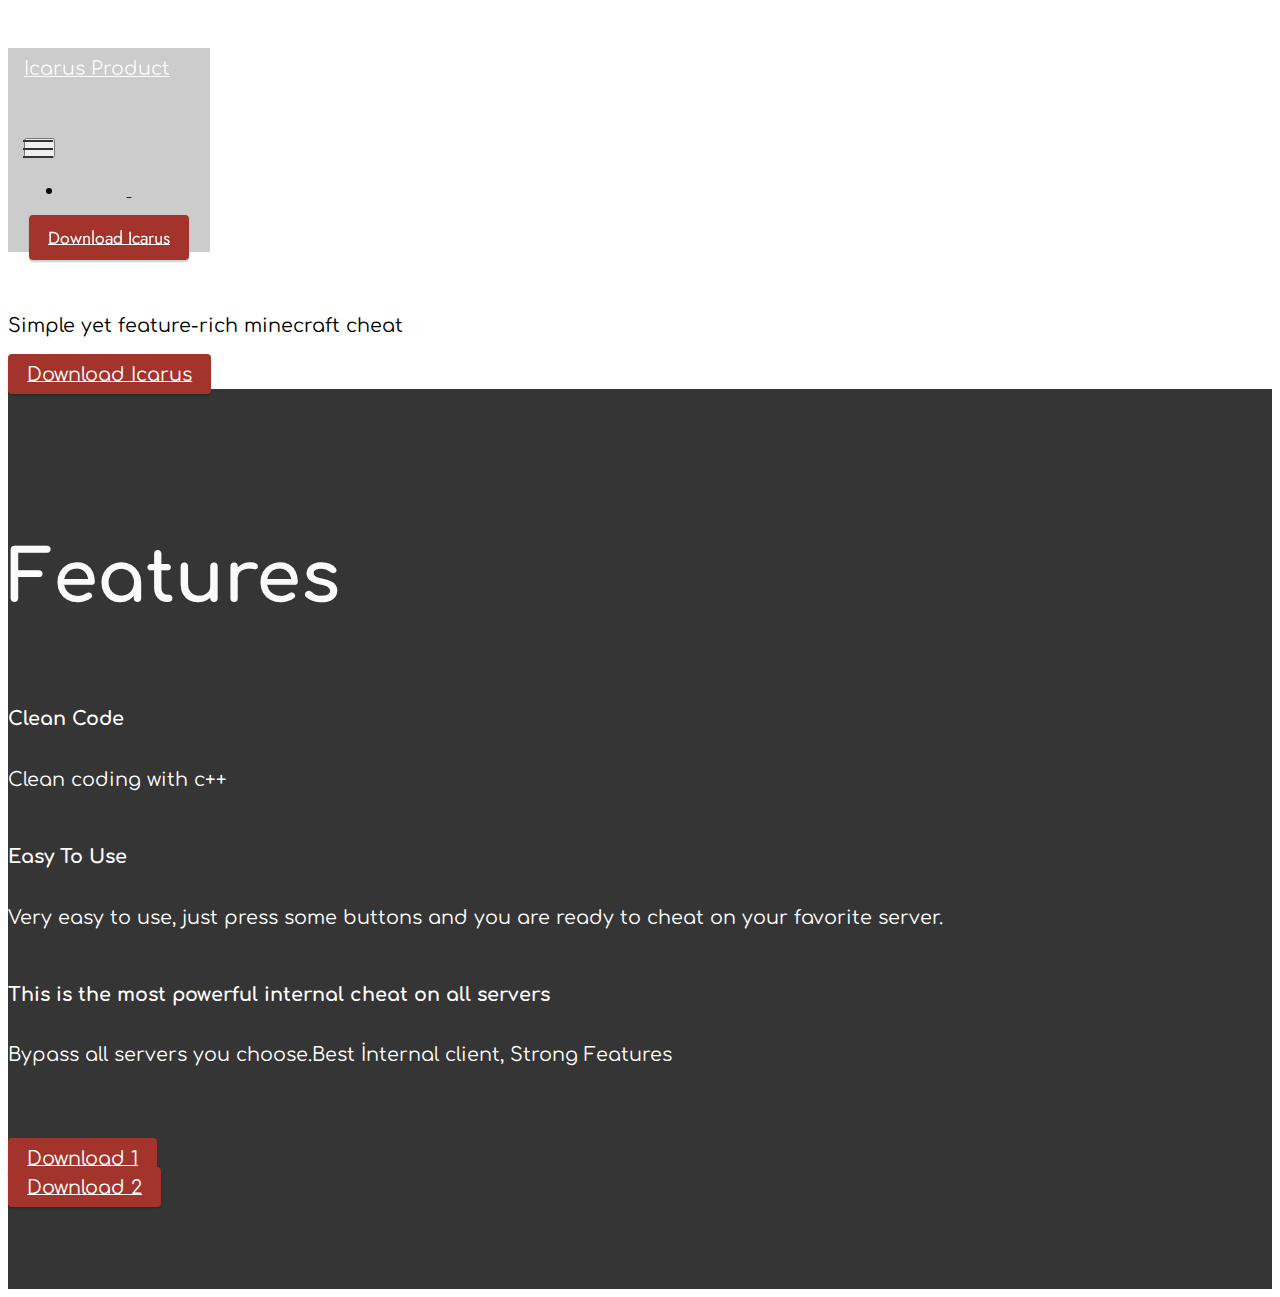
==== index.html @ 3e5e9dd2 "Update index.html" ====
<!DOCTYPE html>
<html> 
<head>
  <meta charset="UTF-8">
  <meta http-equiv="X-UA-Compatible" content="IE=edge">
  <meta name="generator" content="Icarus">
  <meta name="twitter:card" content="summary_large_image">
  <meta name="twitter:image:src" content="assets/images/favico.png">
  <meta property="og:image" content="assets/images/favico.png">
  <meta name="twitter:title" content="Icarus">
  <meta name="viewport" content="width=device-width, initial-scale=1, minimum-scale=1">
  <meta name="description" content="This is the most powerful internal cheat on all servers">

  
  <title>Icarus Product</title>
  <link rel="icon" type="image/x-icon" href="assets/images/favico.png">
  <link rel="stylesheet" href="assets/web/assets/mobirise-icons2/mobirise2.css">
  <link rel="stylesheet" href="assets/bootstrap/css/bootstrap.min.css">
  <link rel="stylesheet" href="assets/bootstrap/css/bootstrap-grid.min.css">
  <link rel="stylesheet" href="assets/bootstrap/css/bootstrap-reboot.min.css">
  <link rel="stylesheet" href="assets/dropdown/css/style.css">
  <link rel="stylesheet" href="assets/socicon/css/styles.css">
  <link rel="stylesheet" href="assets/theme/css/style.css">
  <link href="assets/fonts/style.css" rel="stylesheet">
  <link rel="preload" href="https://fonts.googleapis.com/css?family=Comfortaa:300,400,500,600,700&amp;display=swap" as="style" onload="this.onload=null;this.rel='stylesheet'">
  <noscript><link rel="stylesheet" href="https://fonts.googleapis.com/css?family=Comfortaa:300,400,500,600,700&amp;display=swap"></noscript>
  <link rel="preload" href="https://fonts.googleapis.com/css?family=Jost:100,200,300,400,500,600,700,800,900,100i,200i,300i,400i,500i,600i,700i,800i,900i&amp;display=swap" as="style" onload="this.onload=null;this.rel='stylesheet'">
  <noscript><link rel="stylesheet" href="https://fonts.googleapis.com/css?family=Jost:100,200,300,400,500,600,700,800,900,100i,200i,300i,400i,500i,600i,700i,800i,900i&amp;display=swap"></noscript>
  <link rel="preload" as="style" href="assets/mobirise/css/mbr-additional.css"><link rel="stylesheet" href="assets/mobirise/css/mbr-additional.css" type="text/css">
  
  
  
  
</head>
<body>
  <script type="text/javascript" data-cfasync="false">

</script>

  <section data-bs-version="5.1" class="menu menu	 cid-tcpyfEnFPq" once="menu" id="menu2-0">
    
    <nav class="navbar navbar-dropdown navbar-fixed-top navbar-expand-lg">
        <div class="container-fluid">
            <div class="navbar-brand">
                
                <span class="navbar-caption-wrap"><a class="navbar-caption text-white display-7" href="index.html">Icarus Product</a></span>
            </div>
            <button class="navbar-toggler" type="button" data-toggle="collapse" data-bs-toggle="collapse" data-target="#navbarSupportedContent" data-bs-target="#navbarSupportedContent" aria-controls="navbarNavAltMarkup" aria-expanded="false" aria-label="Toggle navigation">
                <div class="hamburger">
                    <span></span>
                    <span></span>
                    <span></span>
                    <span></span>
                </div>
            </button>
            <div class="collapse navbar-collapse" id="navbarSupportedContent">
                <ul class="navbar-nav nav-dropdown" data-app-modern-menu="true"><li class="nav-item"><a class="nav-link link text-black display-4" href="index.html"> &nbsp;</a></li></ul>
                <div class="icons-menu">
                    <a class="iconfont-wrapper" href="youtube.com" target="_blank">
                        <span class="p-2 mbr-iconfont socicon-youtube socicon" style="color: rgb(192, 192, 192); fill: rgb(192, 192, 192);"></span>
                    <a class="iconfont-wrapper" href="discord.dom" target="_blank">
                        <span class="p-2 mbr-iconfont socicon-discord socicon" style="color: rgb(192, 192, 192); fill: rgb(192, 192, 192);"></span>
                  </a>
                    
                    
                </div>
                <div class="navbar-buttons mbr-section-btn"><a class="btn btn-primary display-4" href="#content" data-aos="zoom-in">
                        Download Icarus</a></div>
            </div>
        </div>
    </nav>
</section>

<section data-bs-version="5.1" class="header6 cid-tcpEE78rUQ mbr-fullscreen" id="header6-5">

    

    
    <div class="mbr-overlay" style="opacity: 0.2; background-color: rgb(68, 121, 217);"></div>

    <div class="align-center container">
        <div class="row justify-content-center">
            <div class="col-12 col-lg-10">
                <h1 class="mbr-section-title mbr-fonts-style mbr-white mb-3 display-5"><strong>Icarus </strong><br><strong>Product</strong></h1>
                
                <p class="mbr-text mbr-white mbr-fonts-style display-7">Simple yet feature-rich minecraft cheat</p>
                <div class="mbr-section-btn mt-3"><a class="btn btn-primary display-7" href="#content" data-aos="zoom-in">Download Icarus</a></div>
            </div>
        </div>
    </div>
</section>

<section data-bs-version="5.1" class="features1 cid-tcpz4pjlXw" id="features1-4">
    


    <div class="container">
        <div class="row">
            <div class="col-12 col-lg-9">
                <h3 class="mbr-section-title mbr-fonts-style align-center mb-0 display-5">
                    <strong>Features</strong>
                </h3>
                
            </div>
        </div>
        <div class="row">
            <div class="card col-12 col-md-6 col-lg-3">
                <div class="card-wrapper">
                    <div class="card-box align-center">
                        <div class="iconfont-wrapper">
                            <span class="mbr-iconfont mobi-mbri-code mobi-mbri"></span>
                        </div>
                        <h5 class="card-title mbr-fonts-style display-7"><strong>Clean Code</strong></h5>
                        <p class="card-text mbr-fonts-style display-7">Clean coding with c++&nbsp;</p>
                    </div>
                </div>
            </div>
            <div class="card col-12 col-md-6 col-lg-3">
                <div class="card-wrapper">
                    <div class="card-box align-center">
                        <div class="iconfont-wrapper">
                            <span class="mbr-iconfont mobi-mbri-setting mobi-mbri"></span>
                        </div>
                        <h5 class="card-title mbr-fonts-style display-7"><strong>Easy To Use</strong></h5>
                        <p class="card-text mbr-fonts-style display-7">Very easy to use, just press some buttons and you are ready to cheat on your favorite server.</p>
                    </div>
                </div>
            </div>
            <div class="card col-12 col-md-6 col-lg-3">
                <div class="card-wrapper">
                    <div class="card-box align-center">
                        <div class="iconfont-wrapper">
                            <span class="mbr-iconfont mobi-mbri-website-theme-2 mobi-mbri"></span>
                        </div>
                        <h5 class="card-title mbr-fonts-style display-7"><strong>This is the most powerful internal cheat on all servers</strong></h5>
                        <p class="card-text mbr-fonts-style display-7">Bypass all servers you choose.Best İnternal client, Strong Features</p>
                    </div>
                </div>
            </div>            
        </div>
    </div>
    <div class="mbr-overlay" style="opacity: 0.2;"></div>

    <div class="align-center container">
        <div class="row justify-content-center">
            <div class="col-12 col-lg-10">
                         <br/>
                       <div class="iconfont-wrapper">
                            <span class="mbr-iconfont mobi-mbri-download mobi-mbri"></span>
                        </div>
                <div class="mbr-section-btn mt-3"><a class="btn btn-primary display-7" href="download1.com" data-aos="zoom-in">Download 1</a></div>
                <div class="mbr-section-btn mt-3"><a class="btn btn-primary display-7" href="download2.com" data-aos="zoom-in">Download 2</a></div>
		<br/>
  <section id="content">
                <div class="centred">
	</body>
</html>
	</head>
	<body>
---- assets/mobirise/css/mbr-additional.css ----
body {
  font-family: Jost;
}
.display-1 {
  font-family: 'UniversRegular';
  font-size: 4.6rem;
  line-height: 1.1;
}
.display-1 > .mbr-iconfont {
  font-size: 5.75rem;
}
.display-2 {
  font-family: 'jellolight';
  font-size: 4rem;
  line-height: 1.1;
}
.display-2 > .mbr-iconfont {
  font-size: 5rem;
}
.display-4 {
  font-family: 'Jost', sans-serif;
  font-size: 1.1rem;
  line-height: 1.5;
}
.display-4 > .mbr-iconfont {
  font-size: 1.375rem;
}
.display-5 {
  font-family: 'Comfortaa', display;
  font-size: 4.5rem;
  line-height: 1.5;
}
.display-5 > .mbr-iconfont {
  font-size: 5.625rem;
}
.display-7 {
  font-family: 'Comfortaa', display;
  font-size: 1.2rem;
  line-height: 1.5;
}
.display-7 > .mbr-iconfont {
  font-size: 1.5rem;
}
/* ---- Fluid typography for mobile devices ---- */
/* 1.4 - font scale ratio ( bootstrap == 1.42857 ) */
/* 100vw - current viewport width */
/* (48 - 20)  48 == 48rem == 768px, 20 == 20rem == 320px(minimal supported viewport) */
/* 0.65 - min scale variable, may vary */
@media (max-width: 992px) {
  .display-1 {
    font-size: 3.68rem;
  }
}
@media (max-width: 768px) {
  .display-1 {
    font-size: 3.22rem;
    font-size: calc( 2.26rem + (4.6 - 2.26) * ((100vw - 20rem) / (48 - 20)));
    line-height: calc( 1.1 * (2.26rem + (4.6 - 2.26) * ((100vw - 20rem) / (48 - 20))));
  }
  .display-2 {
    font-size: 3.2rem;
    font-size: calc( 2.05rem + (4 - 2.05) * ((100vw - 20rem) / (48 - 20)));
    line-height: calc( 1.3 * (2.05rem + (4 - 2.05) * ((100vw - 20rem) / (48 - 20))));
  }
  .display-4 {
    font-size: 0.88rem;
    font-size: calc( 1.0350000000000001rem + (1.1 - 1.0350000000000001) * ((100vw - 20rem) / (48 - 20)));
    line-height: calc( 1.4 * (1.0350000000000001rem + (1.1 - 1.0350000000000001) * ((100vw - 20rem) / (48 - 20))));
  }
  .display-5 {
    font-size: 3.6rem;
    font-size: calc( 2.225rem + (4.5 - 2.225) * ((100vw - 20rem) / (48 - 20)));
    line-height: calc( 1.4 * (2.225rem + (4.5 - 2.225) * ((100vw - 20rem) / (48 - 20))));
  }
  .display-7 {
    font-size: 0.96rem;
    font-size: calc( 1.07rem + (1.2 - 1.07) * ((100vw - 20rem) / (48 - 20)));
    line-height: calc( 1.4 * (1.07rem + (1.2 - 1.07) * ((100vw - 20rem) / (48 - 20))));
  }
}
/* Buttons */
.btn {
  padding: 0.6rem 1.2rem;
  border-radius: 4px;
}
.btn-sm {
  padding: 0.6rem 1.2rem;
  border-radius: 4px;
}
.btn-md {
  padding: 0.6rem 1.2rem;
  border-radius: 4px;
}
.btn-lg {
  padding: 1rem 2.6rem;
  border-radius: 4px;
}
.bg-primary {
  background-color: #A3342B !important;
}
.bg-success {
  background-color: #40b0bf !important;
}
.bg-info {
  background-color: #85271F !important;
}
.bg-warning {
  background-color: #ffe161 !important;
}
.bg-danger {
  background-color: #ff9966 !important;
}
.btn-primary,
.btn-primary:active {
  background-color: #A3342B !important;
  border-color: #A3342B !important;
  color: #ffffff !important;
  box-shadow: 0 2px 2px 0 rgba(0, 0, 0, 0.2);
}
.btn-primary:hover,
.btn-primary:focus,
.btn-primary.focus,
.btn-primary.active {
  color: #ffffff !important;
  background-color: #85271F !important;
  border-color: #85271F !important;
  box-shadow: 0 2px 5px 0 rgba(0, 0, 0, 0.2);
}
.btn-primary.disabled,
.btn-primary:disabled {
  color: #ffffff !important;
  background-color: #85271F !important;
  border-color: #85271F !important;
}
.btn-secondary,
.btn-secondary:active {
  background-color: #ff6666 !important;
  border-color: #ff6666 !important;
  color: #ffffff !important;
  box-shadow: 0 2px 2px 0 rgba(0, 0, 0, 0.2);
}
.btn-secondary:hover,
.btn-secondary:focus,
.btn-secondary.focus,
.btn-secondary.active {
  color: #ffffff !important;
  background-color: #ff0f0f !important;
  border-color: #ff0f0f !important;
  box-shadow: 0 2px 5px 0 rgba(0, 0, 0, 0.2);
}
.btn-secondary.disabled,
.btn-secondary:disabled {
  color: #ffffff !important;
  background-color: #ff0f0f !important;
  border-color: #ff0f0f !important;
}
.btn-info,
.btn-info:active {
  background-color: #85271F !important;
  border-color: #85271F !important;
  color: #ffffff !important;
  box-shadow: 0 2px 2px 0 rgba(0, 0, 0, 0.2);
}
.btn-info:hover,
.btn-info:focus,
.btn-info.focus,
.btn-info.active {
  color: #ffffff !important;
  background-color: #148cca !important;
  border-color: #148cca !important;
  box-shadow: 0 2px 5px 0 rgba(0, 0, 0, 0.2);
}
.btn-info.disabled,
.btn-info:disabled {
  color: #ffffff !important;
  background-color: #148cca !important;
  border-color: #148cca !important;
}
.btn-success,
.btn-success:active {
  background-color: #40b0bf !important;
  border-color: #40b0bf !important;
  color: #ffffff !important;
  box-shadow: 0 2px 2px 0 rgba(0, 0, 0, 0.2);
}
.btn-success:hover,
.btn-success:focus,
.btn-success.focus,
.btn-success.active {
  color: #ffffff !important;
  background-color: #2a747e !important;
  border-color: #2a747e !important;
  box-shadow: 0 2px 5px 0 rgba(0, 0, 0, 0.2);
}
.btn-success.disabled,
.btn-success:disabled {
  color: #ffffff !important;
  background-color: #2a747e !important;
  border-color: #2a747e !important;
}
.btn-warning,
.btn-warning:active {
  background-color: #ffe161 !important;
  border-color: #ffe161 !important;
  color: #614f00 !important;
  box-shadow: 0 2px 2px 0 rgba(0, 0, 0, 0.2);
}
.btn-warning:hover,
.btn-warning:focus,
.btn-warning.focus,
.btn-warning.active {
  color: #0a0800 !important;
  background-color: #ffd10a !important;
  border-color: #ffd10a !important;
  box-shadow: 0 2px 5px 0 rgba(0, 0, 0, 0.2);
}
.btn-warning.disabled,
.btn-warning:disabled {
  color: #614f00 !important;
  background-color: #ffd10a !important;
  border-color: #ffd10a !important;
}
.btn-danger,
.btn-danger:active {
  background-color: #ff9966 !important;
  border-color: #ff9966 !important;
  color: #ffffff !important;
  box-shadow: 0 2px 2px 0 rgba(0, 0, 0, 0.2);
}
.btn-danger:hover,
.btn-danger:focus,
.btn-danger.focus,
.btn-danger.active {
  color: #ffffff !important;
  background-color: #ff5f0f !important;
  border-color: #ff5f0f !important;
  box-shadow: 0 2px 5px 0 rgba(0, 0, 0, 0.2);
}
.btn-danger.disabled,
.btn-danger:disabled {
  color: #ffffff !important;
  background-color: #ff5f0f !important;
  border-color: #ff5f0f !important;
}
.btn-white,
.btn-white:active {
  background-color: #fafafa !important;
  border-color: #fafafa !important;
  color: #7a7a7a !important;
  box-shadow: 0 2px 2px 0 rgba(0, 0, 0, 0.2);
}
.btn-white:hover,
.btn-white:focus,
.btn-white.focus,
.btn-white.active {
  color: #4f4f4f !important;
  background-color: #cfcfcf !important;
  border-color: #cfcfcf !important;
  box-shadow: 0 2px 5px 0 rgba(0, 0, 0, 0.2);
}
.btn-white.disabled,
.btn-white:disabled {
  color: #7a7a7a !important;
  background-color: #cfcfcf !important;
  border-color: #cfcfcf !important;
}
.btn-black,
.btn-black:active {
  background-color: #232323 !important;
  border-color: #232323 !important;
  color: #ffffff !important;
  box-shadow: 0 2px 2px 0 rgba(0, 0, 0, 0.2);
}
.btn-black:hover,
.btn-black:focus,
.btn-black.focus,
.btn-black.active {
  color: #ffffff !important;
  background-color: #000000 !important;
  border-color: #000000 !important;
  box-shadow: 0 2px 5px 0 rgba(0, 0, 0, 0.2);
}
.btn-black.disabled,
.btn-black:disabled {
  color: #ffffff !important;
  background-color: #000000 !important;
  border-color: #000000 !important;
}
.btn-primary-outline,
.btn-primary-outline:active {
  background-color: transparent !important;
  border-color: transparent;
  color: #A3342B;
}
.btn-primary-outline:hover,
.btn-primary-outline:focus,
.btn-primary-outline.focus,
.btn-primary-outline.active {
  color: #85271F !important;
  background-color: transparent!important;
  border-color: transparent!important;
  box-shadow: none!important;
}
.btn-primary-outline.disabled,
.btn-primary-outline:disabled {
  color: #ffffff !important;
  background-color: #A3342B !important;
  border-color: #A3342B !important;
}
.btn-secondary-outline,
.btn-secondary-outline:active {
  background-color: transparent !important;
  border-color: transparent;
  color: #ff6666;
}
.btn-secondary-outline:hover,
.btn-secondary-outline:focus,
.btn-secondary-outline.focus,
.btn-secondary-outline.active {
  color: #ff0f0f !important;
  background-color: transparent!important;
  border-color: transparent!important;
  box-shadow: none!important;
}
.btn-secondary-outline.disabled,
.btn-secondary-outline:disabled {
  color: #ffffff !important;
  background-color: #ff6666 !important;
  border-color: #ff6666 !important;
}
.btn-info-outline,
.btn-info-outline:active {
  background-color: transparent !important;
  border-color: transparent;
  color: #85271F;
}
.btn-info-outline:hover,
.btn-info-outline:focus,
.btn-info-outline.focus,
.btn-info-outline.active {
  color: #148cca !important;
  background-color: transparent!important;
  border-color: transparent!important;
  box-shadow: none!important;
}
.btn-info-outline.disabled,
.btn-info-outline:disabled {
  color: #ffffff !important;
  background-color: #85271F !important;
  border-color: #85271F !important;
}
.btn-success-outline,
.btn-success-outline:active {
  background-color: transparent !important;
  border-color: transparent;
  color: #40b0bf;
}
.btn-success-outline:hover,
.btn-success-outline:focus,
.btn-success-outline.focus,
.btn-success-outline.active {
  color: #2a747e !important;
  background-color: transparent!important;
  border-color: transparent!important;
  box-shadow: none!important;
}
.btn-success-outline.disabled,
.btn-success-outline:disabled {
  color: #ffffff !important;
  background-color: #40b0bf !important;
  border-color: #40b0bf !important;
}
.btn-warning-outline,
.btn-warning-outline:active {
  background-color: transparent !important;
  border-color: transparent;
  color: #ffe161;
}
.btn-warning-outline:hover,
.btn-warning-outline:focus,
.btn-warning-outline.focus,
.btn-warning-outline.active {
  color: #ffd10a !important;
  background-color: transparent!important;
  border-color: transparent!important;
  box-shadow: none!important;
}
.btn-warning-outline.disabled,
.btn-warning-outline:disabled {
  color: #614f00 !important;
  background-color: #ffe161 !important;
  border-color: #ffe161 !important;
}
.btn-danger-outline,
.btn-danger-outline:active {
  background-color: transparent !important;
  border-color: transparent;
  color: #ff9966;
}
.btn-danger-outline:hover,
.btn-danger-outline:focus,
.btn-danger-outline.focus,
.btn-danger-outline.active {
  color: #ff5f0f !important;
  background-color: transparent!important;
  border-color: transparent!important;
  box-shadow: none!important;
}
.btn-danger-outline.disabled,
.btn-danger-outline:disabled {
  color: #ffffff !important;
  background-color: #ff9966 !important;
  border-color: #ff9966 !important;
}
.btn-black-outline,
.btn-black-outline:active {
  background-color: transparent !important;
  border-color: transparent;
  color: #232323;
}
.btn-black-outline:hover,
.btn-black-outline:focus,
.btn-black-outline.focus,
.btn-black-outline.active {
  color: #000000 !important;
  background-color: transparent!important;
  border-color: transparent!important;
  box-shadow: none!important;
}
.btn-black-outline.disabled,
.btn-black-outline:disabled {
  color: #ffffff !important;
  background-color: #232323 !important;
  border-color: #232323 !important;
}
.btn-white-outline,
.btn-white-outline:active {
  background-color: transparent !important;
  border-color: transparent;
  color: #fafafa;
}
.btn-white-outline:hover,
.btn-white-outline:focus,
.btn-white-outline.focus,
.btn-white-outline.active {
  color: #cfcfcf !important;
  background-color: transparent!important;
  border-color: transparent!important;
  box-shadow: none!important;
}
.btn-white-outline.disabled,
.btn-white-outline:disabled {
  color: #7a7a7a !important;
  background-color: #fafafa !important;
  border-color: #fafafa !important;
}
.text-primary {
  color: #A3342B !important;
}
.text-secondary {
  color: #ff6666 !important;
}
.text-success {
  color: #40b0bf !important;
}
.text-info {
  color: #85271F !important;
}
.text-warning {
  color: #ffe161 !important;
}
.text-danger {
  color: #ff9966 !important;
}
.text-white {
  color: #fafafa !important;
}
.text-black {
  color: #232323 !important;
}
a.text-primary:hover,
a.text-primary:focus,
a.text-primary.active {
  color: #85271F !important;
}
a.text-secondary:hover,
a.text-secondary:focus,
a.text-secondary.active {
  color: #ff0000 !important;
}
a.text-success:hover,
a.text-success:focus,
a.text-success.active {
  color: #266a73 !important;
}
a.text-info:hover,
a.text-info:focus,
a.text-info.active {
  color: #1283bc !important;
}
a.text-warning:hover,
a.text-warning:focus,
a.text-warning.active {
  color: #facb00 !important;
}
a.text-danger:hover,
a.text-danger:focus,
a.text-danger.active {
  color: #ff5500 !important;
}
a.text-white:hover,
a.text-white:focus,
a.text-white.active {
  color: #c7c7c7 !important;
}
a.text-black:hover,
a.text-black:focus,
a.text-black.active {
  color: #000000 !important;
}
a[class*="text-"]:not(.nav-link):not(.dropdown-item):not([role]):not(.navbar-caption) {
  position: relative;
  background-image: transparent;
  background-size: 10000px 2px;
  background-repeat: no-repeat;
  background-position: 0px 1.2em;
  background-position: -10000px 1.2em;
}
a[class*="text-"]:not(.nav-link):not(.dropdown-item):not([role]):not(.navbar-caption):hover {
  transition: background-position 2s ease-in-out;
  background-image: linear-gradient(currentColor 50%, currentColor 50%);
  background-position: 0px 1.2em;
}
.nav-tabs .nav-link.active {
  color: #A3342B;
}
.nav-tabs .nav-link:not(.active) {
  color: #232323;
}
.alert-success {
  background-color: #70c770;
}
.alert-info {
  background-color: #85271F;
}
.alert-warning {
  background-color: #ffe161;
}
.alert-danger {
  background-color: #ff9966;
}
.mbr-gallery-filter li.active .btn {
  background-color: #A3342B;
  border-color: #A3342B;
  color: #ffffff;
}
.mbr-gallery-filter li.active .btn:focus {
  box-shadow: none;
}
a,
a:hover {
  color: #A3342B;
}
.mbr-plan-header.bg-primary .mbr-plan-subtitle,
.mbr-plan-header.bg-primary .mbr-plan-price-desc {
  color: #ffffff;
}
.mbr-plan-header.bg-success .mbr-plan-subtitle,
.mbr-plan-header.bg-success .mbr-plan-price-desc {
  color: #a0d8df;
}
.mbr-plan-header.bg-info .mbr-plan-subtitle,
.mbr-plan-header.bg-info .mbr-plan-price-desc {
  color: #ffffff;
}
.mbr-plan-header.bg-warning .mbr-plan-subtitle,
.mbr-plan-header.bg-warning .mbr-plan-price-desc {
  color: #ffffff;
}
.mbr-plan-header.bg-danger .mbr-plan-subtitle,
.mbr-plan-header.bg-danger .mbr-plan-price-desc {
  color: #ffffff;
}
/* Scroll to top button*/
.form-control {
  font-family: 'Jost', sans-serif;
  font-size: 1.1rem;
  line-height: 1.5;
  font-weight: 400;
}
.form-control > .mbr-iconfont {
  font-size: 1.375rem;
}
.form-control:hover,
.form-control:focus {
  box-shadow: rgba(0, 0, 0, 0.07) 0px 1px 1px 0px, rgba(0, 0, 0, 0.07) 0px 1px 3px 0px, rgba(0, 0, 0, 0.03) 0px 0px 0px 1px;
  border-color: #A3342B !important;
}
.form-control:-webkit-input-placeholder {
  font-family: 'Jost', sans-serif;
  font-size: 1.1rem;
  line-height: 1.5;
  font-weight: 400;
}
.form-control:-webkit-input-placeholder > .mbr-iconfont {
  font-size: 1.375rem;
}
blockquote {
  border-color: #A3342B;
}
/* Forms */
.jq-selectbox li:hover,
.jq-selectbox li.selected {
  background-color: #A3342B;
  color: #ffffff;
}
.jq-number__spin {
  transition: 0.25s ease;
}
.jq-number__spin:hover {
  border-color: #A3342B;
}
.jq-selectbox .jq-selectbox__trigger-arrow,
.jq-number__spin.minus:after,
.jq-number__spin.plus:after {
  transition: 0.4s;
  border-top-color: #353535;
  border-bottom-color: #353535;
}
.jq-selectbox:hover .jq-selectbox__trigger-arrow,
.jq-number__spin.minus:hover:after,
.jq-number__spin.plus:hover:after {
  border-top-color: #A3342B;
  border-bottom-color: #A3342B;
}
.xdsoft_datetimepicker .xdsoft_calendar td.xdsoft_default,
.xdsoft_datetimepicker .xdsoft_calendar td.xdsoft_current,
.xdsoft_datetimepicker .xdsoft_timepicker .xdsoft_time_box > div > div.xdsoft_current {
  color: #ffffff !important;
  background-color: #A3342B !important;
  box-shadow: none !important;
}
.xdsoft_datetimepicker .xdsoft_calendar td:hover,
.xdsoft_datetimepicker .xdsoft_timepicker .xdsoft_time_box > div > div:hover {
  color: #000000 !important;
  background: #ff6666 !important;
  box-shadow: none !important;
}
.lazy-bg {
  background-image: none !important;
}
.lazy-placeholder:not(section),
.lazy-none {
  display: block;
  position: relative;
  padding-bottom: 56.25%;
  width: 100%;
  height: auto;
}
iframe.lazy-placeholder,
.lazy-placeholder:after {
  content: '';
  position: absolute;
  width: 200px;
  height: 200px;
  background: transparent no-repeat center;
  background-size: contain;
  top: 50%;
  left: 50%;
  transform: translateX(-50%) translateY(-50%);
  background-image: url("data:image/svg+xml;charset=UTF-8,%3csvg width='32' height='32' viewBox='0 0 64 64' xmlns='http://www.w3.org/2000/svg' stroke='%23A3342B' %3e%3cg fill='none' fill-rule='evenodd'%3e%3cg transform='translate(16 16)' stroke-width='2'%3e%3ccircle stroke-opacity='.5' cx='16' cy='16' r='16'/%3e%3cpath d='M32 16c0-9.94-8.06-16-16-16'%3e%3canimateTransform attributeName='transform' type='rotate' from='0 16 16' to='360 16 16' dur='1s' repeatCount='indefinite'/%3e%3c/path%3e%3c/g%3e%3c/g%3e%3c/svg%3e");
}
section.lazy-placeholder:after {
  opacity: 0.5;
}
body {
  overflow-x: hidden;
}
a {
  transition: color 0.6s;
}
.cid-tcpyfEnFPq {
  z-index: 1000;
  width: 100%;
}
.cid-tcpyfEnFPq nav.navbar {
  position: fixed;
}
.cid-tcpyfEnFPq .dropdown-item:before {
  font-family: Moririse2 !important;
  content: "\e966";
  display: inline-block;
  width: 0;
  position: absolute;
  left: 1rem;
  top: 0.5rem;
  margin-right: 0.5rem;
  line-height: 1;
  font-size: inherit;
  vertical-align: middle;
  text-align: center;
  overflow: hidden;
  transform: scale(0, 1);
  transition: all 0.25s ease-in-out;
}
.cid-tcpyfEnFPq .dropdown-menu {
  padding: 0;
  border-radius: 4px;
  box-shadow: 0 1px 3px 0 rgba(0, 0, 0, 0.1);
}
.cid-tcpyfEnFPq .dropdown-item {
  border-bottom: 1px solid #e6e6e6;
}
.cid-tcpyfEnFPq .dropdown-item:hover,
.cid-tcpyfEnFPq .dropdown-item:focus {
  background: #A3342B !important;
  color: white !important;
}
.cid-tcpyfEnFPq .dropdown-item:hover span {
  color: white;
}
.cid-tcpyfEnFPq .dropdown-item:first-child {
  border-top-left-radius: 4px;
  border-top-right-radius: 4px;
}
.cid-tcpyfEnFPq .dropdown-item:last-child {
  border-bottom: none;
  border-bottom-left-radius: 4px;
  border-bottom-right-radius: 4px;
}
.cid-tcpyfEnFPq .nav-dropdown .link {
  padding: 0 0.3em !important;
  margin: 0.667em 1em !important;
}
.cid-tcpyfEnFPq .nav-dropdown .link.dropdown-toggle::after {
  margin-left: 0.5rem;
  margin-top: 0.2rem;
}
.cid-tcpyfEnFPq .nav-link {
  position: relative;
}
.cid-tcpyfEnFPq .container {
  display: flex;
  margin: auto;
}
@media (min-width: 992px) {
  .cid-tcpyfEnFPq .container {
    flex-wrap: nowrap;
  }
}
.cid-tcpyfEnFPq .iconfont-wrapper {
  color: #000000 !important;
  font-size: 1.5rem;
  padding-right: 0.5rem;
}
.cid-tcpyfEnFPq .dropdown-menu,
.cid-tcpyfEnFPq .navbar.opened {
  background: #000000 !important;
}
.cid-tcpyfEnFPq .nav-item:focus,
.cid-tcpyfEnFPq .nav-link:focus {
  outline: none;
}
.cid-tcpyfEnFPq .dropdown .dropdown-menu .dropdown-item {
  width: auto;
  transition: all 0.25s ease-in-out;
}
.cid-tcpyfEnFPq .dropdown .dropdown-menu .dropdown-item::after {
  right: 0.5rem;
}
.cid-tcpyfEnFPq .dropdown .dropdown-menu .dropdown-item .mbr-iconfont {
  margin-right: 0.5rem;
  vertical-align: sub;
}
.cid-tcpyfEnFPq .dropdown .dropdown-menu .dropdown-item .mbr-iconfont:before {
  display: inline-block;
  transform: scale(1, 1);
  transition: all 0.25s ease-in-out;
}
.cid-tcpyfEnFPq .collapsed .dropdown-menu .dropdown-item:before {
  display: none;
}
.cid-tcpyfEnFPq .collapsed .dropdown .dropdown-menu .dropdown-item {
  padding: 0.235em 1.5em 0.235em 1.5em !important;
  transition: none;
  margin: 0 !important;
}
.cid-tcpyfEnFPq .navbar {
  min-height: 70px;
  transition: all 0.3s;
  border-bottom: 1px solid transparent;
  position: absolute;
  background: rgba(0, 0, 0, 0.2);
}
.cid-tcpyfEnFPq .navbar.opened {
  transition: all 0.3s;
}
.cid-tcpyfEnFPq .navbar .dropdown-item {
  padding: 0.5rem 1.8rem;
}
.cid-tcpyfEnFPq .navbar .navbar-logo img {
  width: auto;
}
.cid-tcpyfEnFPq .navbar .navbar-collapse {
  justify-content: flex-end;
  z-index: 1;
}
.cid-tcpyfEnFPq .navbar.collapsed {
  justify-content: center;
}
.cid-tcpyfEnFPq .navbar.collapsed .nav-item .nav-link::before {
  display: none;
}
.cid-tcpyfEnFPq .navbar.collapsed.opened .dropdown-menu {
  top: 0;
}
.cid-tcpyfEnFPq .navbar.collapsed .dropdown-menu .dropdown-submenu {
  left: 0 !important;
}
.cid-tcpyfEnFPq .navbar.collapsed .dropdown-menu .dropdown-item:after {
  right: auto;
}
.cid-tcpyfEnFPq .navbar.collapsed .dropdown-menu .dropdown-toggle[data-toggle="dropdown-submenu"]:after {
  margin-left: 0.5rem;
  margin-top: 0.2rem;
  border-top: 0.35em solid;
  border-right: 0.35em solid transparent;
  border-left: 0.35em solid transparent;
  border-bottom: 0;
  top: 41%;
}
.cid-tcpyfEnFPq .navbar.collapsed ul.navbar-nav li {
  margin: auto;
}
.cid-tcpyfEnFPq .navbar.collapsed .dropdown-menu .dropdown-item {
  padding: 0.25rem 1.5rem;
  text-align: center;
}
.cid-tcpyfEnFPq .navbar.collapsed .icons-menu {
  padding-left: 0;
  padding-right: 0;
  padding-top: 0.5rem;
  padding-bottom: 0.5rem;
}
@media (max-width: 991px) {
  .cid-tcpyfEnFPq .navbar .nav-item .nav-link::before {
    display: none;
  }
  .cid-tcpyfEnFPq .navbar.opened .dropdown-menu {
    top: 0;
  }
  .cid-tcpyfEnFPq .navbar .dropdown-menu .dropdown-submenu {
    left: 0 !important;
  }
  .cid-tcpyfEnFPq .navbar .dropdown-menu .dropdown-item:after {
    right: auto;
  }
  .cid-tcpyfEnFPq .navbar .dropdown-menu .dropdown-toggle[data-toggle="dropdown-submenu"]:after {
    margin-left: 0.5rem;
    margin-top: 0.2rem;
    border-top: 0.35em solid;
    border-right: 0.35em solid transparent;
    border-left: 0.35em solid transparent;
    border-bottom: 0;
    top: 40%;
  }
  .cid-tcpyfEnFPq .navbar .navbar-logo img {
    height: 3rem !important;
  }
  .cid-tcpyfEnFPq .navbar ul.navbar-nav li {
    margin: auto;
  }
  .cid-tcpyfEnFPq .navbar .dropdown-menu .dropdown-item {
    padding: 0.25rem 1.5rem !important;
    text-align: center;
  }
  .cid-tcpyfEnFPq .navbar .navbar-brand {
    flex-shrink: initial;
    flex-basis: auto;
    word-break: break-word;
    padding-right: 2rem;
  }
  .cid-tcpyfEnFPq .navbar .navbar-toggler {
    flex-basis: auto;
  }
  .cid-tcpyfEnFPq .navbar .icons-menu {
    padding-left: 0;
    padding-top: 0.5rem;
    padding-bottom: 0.5rem;
  }
}
@media (max-width: 991px) and (max-width: 767px) {
  .cid-tcpyfEnFPq .navbar .navbar-brand {
    width: calc(100% - 31px);
  }
}
.cid-tcpyfEnFPq .navbar.navbar-short {
  min-height: 60px;
}
.cid-tcpyfEnFPq .navbar.navbar-short .navbar-logo img {
  height: 2.5rem !important;
}
.cid-tcpyfEnFPq .navbar.navbar-short .navbar-brand {
  min-height: 60px;
  padding: 0;
}
.cid-tcpyfEnFPq .navbar-brand {
  min-height: 70px;
  flex-shrink: 0;
  align-items: center;
  margin-right: 0;
  padding: 10px 0;
  transition: all 0.3s;
  word-break: break-word;
  z-index: 1;
}
.cid-tcpyfEnFPq .navbar-brand .navbar-caption {
  line-height: inherit !important;
}
.cid-tcpyfEnFPq .navbar-brand .navbar-logo a {
  outline: none;
}
.cid-tcpyfEnFPq .dropdown-item.active,
.cid-tcpyfEnFPq .dropdown-item:active {
  background-color: transparent;
}
.cid-tcpyfEnFPq .navbar-expand-lg .navbar-nav .nav-link {
  padding: 0;
}
.cid-tcpyfEnFPq .nav-dropdown .link.dropdown-toggle {
  margin-right: 1.667em;
}
.cid-tcpyfEnFPq .nav-dropdown .link.dropdown-toggle[aria-expanded="true"] {
  margin-right: 0;
  padding: 0.667em 1.667em;
}
.cid-tcpyfEnFPq .navbar.navbar-expand-lg .dropdown .dropdown-menu {
  background: #000000;
}
.cid-tcpyfEnFPq .navbar.navbar-expand-lg .dropdown .dropdown-menu .dropdown-submenu {
  margin: 0;
  left: 100%;
}
.cid-tcpyfEnFPq .navbar .dropdown.open > .dropdown-menu {
  display: block;
}
.cid-tcpyfEnFPq ul.navbar-nav {
  flex-wrap: wrap;
}
.cid-tcpyfEnFPq .navbar-buttons {
  text-align: center;
  min-width: 170px;
}
.cid-tcpyfEnFPq button.navbar-toggler {
  outline: none;
  width: 31px;
  height: 20px;
  cursor: pointer;
  transition: all 0.2s;
  position: relative;
  align-self: center;
}
.cid-tcpyfEnFPq button.navbar-toggler .hamburger span {
  position: absolute;
  right: 0;
  width: 30px;
  height: 2px;
  border-right: 5px;
  background-color: #353535;
}
.cid-tcpyfEnFPq button.navbar-toggler .hamburger span:nth-child(1) {
  top: 0;
  transition: all 0.2s;
}
.cid-tcpyfEnFPq button.navbar-toggler .hamburger span:nth-child(2) {
  top: 8px;
  transition: all 0.15s;
}
.cid-tcpyfEnFPq button.navbar-toggler .hamburger span:nth-child(3) {
  top: 8px;
  transition: all 0.15s;
}
.cid-tcpyfEnFPq button.navbar-toggler .hamburger span:nth-child(4) {
  top: 16px;
  transition: all 0.2s;
}
.cid-tcpyfEnFPq nav.opened .hamburger span:nth-child(1) {
  top: 8px;
  width: 0;
  opacity: 0;
  right: 50%;
  transition: all 0.2s;
}
.cid-tcpyfEnFPq nav.opened .hamburger span:nth-child(2) {
  transform: rotate(45deg);
  transition: all 0.25s;
}
.cid-tcpyfEnFPq nav.opened .hamburger span:nth-child(3) {
  transform: rotate(-45deg);
  transition: all 0.25s;
}
.cid-tcpyfEnFPq nav.opened .hamburger span:nth-child(4) {
  top: 8px;
  width: 0;
  opacity: 0;
  right: 50%;
  transition: all 0.2s;
}
.cid-tcpyfEnFPq .navbar-dropdown {
  padding: 0 1rem;
  position: fixed;
}
.cid-tcpyfEnFPq a.nav-link {
  display: flex;
  align-items: center;
  justify-content: center;
}
.cid-tcpyfEnFPq .icons-menu {
  flex-wrap: nowrap;
  display: flex;
  justify-content: center;
  padding-left: 1rem;
  padding-right: 1rem;
  padding-top: 0.3rem;
  text-align: center;
}
@media screen and (-ms-high-contrast: active), (-ms-high-contrast: none) {
  .cid-tcpyfEnFPq .navbar {
    height: 70px;
  }
  .cid-tcpyfEnFPq .navbar.opened {
    height: auto;
  }
  .cid-tcpyfEnFPq .nav-item .nav-link:hover::before {
    width: 175%;
    max-width: calc(100% + 2rem);
    left: -1rem;
  }
}
.cid-tcpEE78rUQ {
  background-image: url("https://image.winudf.com/v2/image/Y29tLm5ldGhlcm1pbmUubmV0aGVybWluZV9zY3JlZW5fMF81Zm1sdm05Nw/screen-0.jpg?fakeurl=1&type=.webp");
}
.cid-tcpEE78rUQ .mbr-fallback-image.disabled {
  display: none;
}
.cid-tcpEE78rUQ .mbr-fallback-image {
  display: block;
  background-size: cover;
  background-position: center center;
  width: 100%;
  height: 100%;
  position: absolute;
  top: 0;
}
.cid-tcpEE78rUQ .mbr-section-title {
  color: #ffffff;
}
.cid-tcpz4pjlXw {
  padding-top: 4rem;
  padding-bottom: 4rem;
  background-color: #353535;
}
.cid-tcpz4pjlXw .mbr-fallback-image.disabled {
  display: none;
}
.cid-tcpz4pjlXw .mbr-fallback-image {
  display: block;
  background-size: cover;
  background-position: center center;
  width: 100%;
  height: 100%;
  position: absolute;
  top: 0;
}
@media (min-width: 1500px) {
  .cid-tcpz4pjlXw .container {
    max-width: 1400px;
  }
}
.cid-tcpz4pjlXw .mbr-iconfont {
  display: block;
  font-size: 5rem;
  color: #A3342B;
  margin-bottom: 2rem;
}
.cid-tcpz4pjlXw .card-wrapper {
  margin-top: 3rem;
}
.cid-tcpz4pjlXw .row {
  justify-content: center;
}
.cid-tcpz4pjlXw .mbr-section-title {
  color: #fafafa;
}
.cid-tcpz4pjlXw .card-title,
.cid-tcpz4pjlXw .iconfont-wrapper {
  color: #ffffff;
}
.cid-tcpz4pjlXw .card-text {
  color: #ffffff;
}
---- assets/mobirise/css/mbr-additional.css ----
body {
  font-family: Jost;
}
.display-1 {
  font-family: 'UniversRegular';
  font-size: 4.6rem;
  line-height: 1.1;
}
.display-1 > .mbr-iconfont {
  font-size: 5.75rem;
}
.display-2 {
  font-family: 'jellolight';
  font-size: 4rem;
  line-height: 1.1;
}
.display-2 > .mbr-iconfont {
  font-size: 5rem;
}
.display-4 {
  font-family: 'Jost', sans-serif;
  font-size: 1.1rem;
  line-height: 1.5;
}
.display-4 > .mbr-iconfont {
  font-size: 1.375rem;
}
.display-5 {
  font-family: 'Comfortaa', display;
  font-size: 4.5rem;
  line-height: 1.5;
}
.display-5 > .mbr-iconfont {
  font-size: 5.625rem;
}
.display-7 {
  font-family: 'Comfortaa', display;
  font-size: 1.2rem;
  line-height: 1.5;
}
.display-7 > .mbr-iconfont {
  font-size: 1.5rem;
}
/* ---- Fluid typography for mobile devices ---- */
/* 1.4 - font scale ratio ( bootstrap == 1.42857 ) */
/* 100vw - current viewport width */
/* (48 - 20)  48 == 48rem == 768px, 20 == 20rem == 320px(minimal supported viewport) */
/* 0.65 - min scale variable, may vary */
@media (max-width: 992px) {
  .display-1 {
    font-size: 3.68rem;
  }
}
@media (max-width: 768px) {
  .display-1 {
    font-size: 3.22rem;
    font-size: calc( 2.26rem + (4.6 - 2.26) * ((100vw - 20rem) / (48 - 20)));
    line-height: calc( 1.1 * (2.26rem + (4.6 - 2.26) * ((100vw - 20rem) / (48 - 20))));
  }
  .display-2 {
    font-size: 3.2rem;
    font-size: calc( 2.05rem + (4 - 2.05) * ((100vw - 20rem) / (48 - 20)));
    line-height: calc( 1.3 * (2.05rem + (4 - 2.05) * ((100vw - 20rem) / (48 - 20))));
  }
  .display-4 {
    font-size: 0.88rem;
    font-size: calc( 1.0350000000000001rem + (1.1 - 1.0350000000000001) * ((100vw - 20rem) / (48 - 20)));
    line-height: calc( 1.4 * (1.0350000000000001rem + (1.1 - 1.0350000000000001) * ((100vw - 20rem) / (48 - 20))));
  }
  .display-5 {
    font-size: 3.6rem;
    font-size: calc( 2.225rem + (4.5 - 2.225) * ((100vw - 20rem) / (48 - 20)));
    line-height: calc( 1.4 * (2.225rem + (4.5 - 2.225) * ((100vw - 20rem) / (48 - 20))));
  }
  .display-7 {
    font-size: 0.96rem;
    font-size: calc( 1.07rem + (1.2 - 1.07) * ((100vw - 20rem) / (48 - 20)));
    line-height: calc( 1.4 * (1.07rem + (1.2 - 1.07) * ((100vw - 20rem) / (48 - 20))));
  }
}
/* Buttons */
.btn {
  padding: 0.6rem 1.2rem;
  border-radius: 4px;
}
.btn-sm {
  padding: 0.6rem 1.2rem;
  border-radius: 4px;
}
.btn-md {
  padding: 0.6rem 1.2rem;
  border-radius: 4px;
}
.btn-lg {
  padding: 1rem 2.6rem;
  border-radius: 4px;
}
.bg-primary {
  background-color: #A3342B !important;
}
.bg-success {
  background-color: #40b0bf !important;
}
.bg-info {
  background-color: #85271F !important;
}
.bg-warning {
  background-color: #ffe161 !important;
}
.bg-danger {
  background-color: #ff9966 !important;
}
.btn-primary,
.btn-primary:active {
  background-color: #A3342B !important;
  border-color: #A3342B !important;
  color: #ffffff !important;
  box-shadow: 0 2px 2px 0 rgba(0, 0, 0, 0.2);
}
.btn-primary:hover,
.btn-primary:focus,
.btn-primary.focus,
.btn-primary.active {
  color: #ffffff !important;
  background-color: #85271F !important;
  border-color: #85271F !important;
  box-shadow: 0 2px 5px 0 rgba(0, 0, 0, 0.2);
}
.btn-primary.disabled,
.btn-primary:disabled {
  color: #ffffff !important;
  background-color: #85271F !important;
  border-color: #85271F !important;
}
.btn-secondary,
.btn-secondary:active {
  background-color: #ff6666 !important;
  border-color: #ff6666 !important;
  color: #ffffff !important;
  box-shadow: 0 2px 2px 0 rgba(0, 0, 0, 0.2);
}
.btn-secondary:hover,
.btn-secondary:focus,
.btn-secondary.focus,
.btn-secondary.active {
  color: #ffffff !important;
  background-color: #ff0f0f !important;
  border-color: #ff0f0f !important;
  box-shadow: 0 2px 5px 0 rgba(0, 0, 0, 0.2);
}
.btn-secondary.disabled,
.btn-secondary:disabled {
  color: #ffffff !important;
  background-color: #ff0f0f !important;
  border-color: #ff0f0f !important;
}
.btn-info,
.btn-info:active {
  background-color: #85271F !important;
  border-color: #85271F !important;
  color: #ffffff !important;
  box-shadow: 0 2px 2px 0 rgba(0, 0, 0, 0.2);
}
.btn-info:hover,
.btn-info:focus,
.btn-info.focus,
.btn-info.active {
  color: #ffffff !important;
  background-color: #148cca !important;
  border-color: #148cca !important;
  box-shadow: 0 2px 5px 0 rgba(0, 0, 0, 0.2);
}
.btn-info.disabled,
.btn-info:disabled {
  color: #ffffff !important;
  background-color: #148cca !important;
  border-color: #148cca !important;
}
.btn-success,
.btn-success:active {
  background-color: #40b0bf !important;
  border-color: #40b0bf !important;
  color: #ffffff !important;
  box-shadow: 0 2px 2px 0 rgba(0, 0, 0, 0.2);
}
.btn-success:hover,
.btn-success:focus,
.btn-success.focus,
.btn-success.active {
  color: #ffffff !important;
  background-color: #2a747e !important;
  border-color: #2a747e !important;
  box-shadow: 0 2px 5px 0 rgba(0, 0, 0, 0.2);
}
.btn-success.disabled,
.btn-success:disabled {
  color: #ffffff !important;
  background-color: #2a747e !important;
  border-color: #2a747e !important;
}
.btn-warning,
.btn-warning:active {
  background-color: #ffe161 !important;
  border-color: #ffe161 !important;
  color: #614f00 !important;
  box-shadow: 0 2px 2px 0 rgba(0, 0, 0, 0.2);
}
.btn-warning:hover,
.btn-warning:focus,
.btn-warning.focus,
.btn-warning.active {
  color: #0a0800 !important;
  background-color: #ffd10a !important;
  border-color: #ffd10a !important;
  box-shadow: 0 2px 5px 0 rgba(0, 0, 0, 0.2);
}
.btn-warning.disabled,
.btn-warning:disabled {
  color: #614f00 !important;
  background-color: #ffd10a !important;
  border-color: #ffd10a !important;
}
.btn-danger,
.btn-danger:active {
  background-color: #ff9966 !important;
  border-color: #ff9966 !important;
  color: #ffffff !important;
  box-shadow: 0 2px 2px 0 rgba(0, 0, 0, 0.2);
}
.btn-danger:hover,
.btn-danger:focus,
.btn-danger.focus,
.btn-danger.active {
  color: #ffffff !important;
  background-color: #ff5f0f !important;
  border-color: #ff5f0f !important;
  box-shadow: 0 2px 5px 0 rgba(0, 0, 0, 0.2);
}
.btn-danger.disabled,
.btn-danger:disabled {
  color: #ffffff !important;
  background-color: #ff5f0f !important;
  border-color: #ff5f0f !important;
}
.btn-white,
.btn-white:active {
  background-color: #fafafa !important;
  border-color: #fafafa !important;
  color: #7a7a7a !important;
  box-shadow: 0 2px 2px 0 rgba(0, 0, 0, 0.2);
}
.btn-white:hover,
.btn-white:focus,
.btn-white.focus,
.btn-white.active {
  color: #4f4f4f !important;
  background-color: #cfcfcf !important;
  border-color: #cfcfcf !important;
  box-shadow: 0 2px 5px 0 rgba(0, 0, 0, 0.2);
}
.btn-white.disabled,
.btn-white:disabled {
  color: #7a7a7a !important;
  background-color: #cfcfcf !important;
  border-color: #cfcfcf !important;
}
.btn-black,
.btn-black:active {
  background-color: #232323 !important;
  border-color: #232323 !important;
  color: #ffffff !important;
  box-shadow: 0 2px 2px 0 rgba(0, 0, 0, 0.2);
}
.btn-black:hover,
.btn-black:focus,
.btn-black.focus,
.btn-black.active {
  color: #ffffff !important;
  background-color: #000000 !important;
  border-color: #000000 !important;
  box-shadow: 0 2px 5px 0 rgba(0, 0, 0, 0.2);
}
.btn-black.disabled,
.btn-black:disabled {
  color: #ffffff !important;
  background-color: #000000 !important;
  border-color: #000000 !important;
}
.btn-primary-outline,
.btn-primary-outline:active {
  background-color: transparent !important;
  border-color: transparent;
  color: #A3342B;
}
.btn-primary-outline:hover,
.btn-primary-outline:focus,
.btn-primary-outline.focus,
.btn-primary-outline.active {
  color: #85271F !important;
  background-color: transparent!important;
  border-color: transparent!important;
  box-shadow: none!important;
}
.btn-primary-outline.disabled,
.btn-primary-outline:disabled {
  color: #ffffff !important;
  background-color: #A3342B !important;
  border-color: #A3342B !important;
}
.btn-secondary-outline,
.btn-secondary-outline:active {
  background-color: transparent !important;
  border-color: transparent;
  color: #ff6666;
}
.btn-secondary-outline:hover,
.btn-secondary-outline:focus,
.btn-secondary-outline.focus,
.btn-secondary-outline.active {
  color: #ff0f0f !important;
  background-color: transparent!important;
  border-color: transparent!important;
  box-shadow: none!important;
}
.btn-secondary-outline.disabled,
.btn-secondary-outline:disabled {
  color: #ffffff !important;
  background-color: #ff6666 !important;
  border-color: #ff6666 !important;
}
.btn-info-outline,
.btn-info-outline:active {
  background-color: transparent !important;
  border-color: transparent;
  color: #85271F;
}
.btn-info-outline:hover,
.btn-info-outline:focus,
.btn-info-outline.focus,
.btn-info-outline.active {
  color: #148cca !important;
  background-color: transparent!important;
  border-color: transparent!important;
  box-shadow: none!important;
}
.btn-info-outline.disabled,
.btn-info-outline:disabled {
  color: #ffffff !important;
  background-color: #85271F !important;
  border-color: #85271F !important;
}
.btn-success-outline,
.btn-success-outline:active {
  background-color: transparent !important;
  border-color: transparent;
  color: #40b0bf;
}
.btn-success-outline:hover,
.btn-success-outline:focus,
.btn-success-outline.focus,
.btn-success-outline.active {
  color: #2a747e !important;
  background-color: transparent!important;
  border-color: transparent!important;
  box-shadow: none!important;
}
.btn-success-outline.disabled,
.btn-success-outline:disabled {
  color: #ffffff !important;
  background-color: #40b0bf !important;
  border-color: #40b0bf !important;
}
.btn-warning-outline,
.btn-warning-outline:active {
  background-color: transparent !important;
  border-color: transparent;
  color: #ffe161;
}
.btn-warning-outline:hover,
.btn-warning-outline:focus,
.btn-warning-outline.focus,
.btn-warning-outline.active {
  color: #ffd10a !important;
  background-color: transparent!important;
  border-color: transparent!important;
  box-shadow: none!important;
}
.btn-warning-outline.disabled,
.btn-warning-outline:disabled {
  color: #614f00 !important;
  background-color: #ffe161 !important;
  border-color: #ffe161 !important;
}
.btn-danger-outline,
.btn-danger-outline:active {
  background-color: transparent !important;
  border-color: transparent;
  color: #ff9966;
}
.btn-danger-outline:hover,
.btn-danger-outline:focus,
.btn-danger-outline.focus,
.btn-danger-outline.active {
  color: #ff5f0f !important;
  background-color: transparent!important;
  border-color: transparent!important;
  box-shadow: none!important;
}
.btn-danger-outline.disabled,
.btn-danger-outline:disabled {
  color: #ffffff !important;
  background-color: #ff9966 !important;
  border-color: #ff9966 !important;
}
.btn-black-outline,
.btn-black-outline:active {
  background-color: transparent !important;
  border-color: transparent;
  color: #232323;
}
.btn-black-outline:hover,
.btn-black-outline:focus,
.btn-black-outline.focus,
.btn-black-outline.active {
  color: #000000 !important;
  background-color: transparent!important;
  border-color: transparent!important;
  box-shadow: none!important;
}
.btn-black-outline.disabled,
.btn-black-outline:disabled {
  color: #ffffff !important;
  background-color: #232323 !important;
  border-color: #232323 !important;
}
.btn-white-outline,
.btn-white-outline:active {
  background-color: transparent !important;
  border-color: transparent;
  color: #fafafa;
}
.btn-white-outline:hover,
.btn-white-outline:focus,
.btn-white-outline.focus,
.btn-white-outline.active {
  color: #cfcfcf !important;
  background-color: transparent!important;
  border-color: transparent!important;
  box-shadow: none!important;
}
.btn-white-outline.disabled,
.btn-white-outline:disabled {
  color: #7a7a7a !important;
  background-color: #fafafa !important;
  border-color: #fafafa !important;
}
.text-primary {
  color: #A3342B !important;
}
.text-secondary {
  color: #ff6666 !important;
}
.text-success {
  color: #40b0bf !important;
}
.text-info {
  color: #85271F !important;
}
.text-warning {
  color: #ffe161 !important;
}
.text-danger {
  color: #ff9966 !important;
}
.text-white {
  color: #fafafa !important;
}
.text-black {
  color: #232323 !important;
}
a.text-primary:hover,
a.text-primary:focus,
a.text-primary.active {
  color: #85271F !important;
}
a.text-secondary:hover,
a.text-secondary:focus,
a.text-secondary.active {
  color: #ff0000 !important;
}
a.text-success:hover,
a.text-success:focus,
a.text-success.active {
  color: #266a73 !important;
}
a.text-info:hover,
a.text-info:focus,
a.text-info.active {
  color: #1283bc !important;
}
a.text-warning:hover,
a.text-warning:focus,
a.text-warning.active {
  color: #facb00 !important;
}
a.text-danger:hover,
a.text-danger:focus,
a.text-danger.active {
  color: #ff5500 !important;
}
a.text-white:hover,
a.text-white:focus,
a.text-white.active {
  color: #c7c7c7 !important;
}
a.text-black:hover,
a.text-black:focus,
a.text-black.active {
  color: #000000 !important;
}
a[class*="text-"]:not(.nav-link):not(.dropdown-item):not([role]):not(.navbar-caption) {
  position: relative;
  background-image: transparent;
  background-size: 10000px 2px;
  background-repeat: no-repeat;
  background-position: 0px 1.2em;
  background-position: -10000px 1.2em;
}
a[class*="text-"]:not(.nav-link):not(.dropdown-item):not([role]):not(.navbar-caption):hover {
  transition: background-position 2s ease-in-out;
  background-image: linear-gradient(currentColor 50%, currentColor 50%);
  background-position: 0px 1.2em;
}
.nav-tabs .nav-link.active {
  color: #A3342B;
}
.nav-tabs .nav-link:not(.active) {
  color: #232323;
}
.alert-success {
  background-color: #70c770;
}
.alert-info {
  background-color: #85271F;
}
.alert-warning {
  background-color: #ffe161;
}
.alert-danger {
  background-color: #ff9966;
}
.mbr-gallery-filter li.active .btn {
  background-color: #A3342B;
  border-color: #A3342B;
  color: #ffffff;
}
.mbr-gallery-filter li.active .btn:focus {
  box-shadow: none;
}
a,
a:hover {
  color: #A3342B;
}
.mbr-plan-header.bg-primary .mbr-plan-subtitle,
.mbr-plan-header.bg-primary .mbr-plan-price-desc {
  color: #ffffff;
}
.mbr-plan-header.bg-success .mbr-plan-subtitle,
.mbr-plan-header.bg-success .mbr-plan-price-desc {
  color: #a0d8df;
}
.mbr-plan-header.bg-info .mbr-plan-subtitle,
.mbr-plan-header.bg-info .mbr-plan-price-desc {
  color: #ffffff;
}
.mbr-plan-header.bg-warning .mbr-plan-subtitle,
.mbr-plan-header.bg-warning .mbr-plan-price-desc {
  color: #ffffff;
}
.mbr-plan-header.bg-danger .mbr-plan-subtitle,
.mbr-plan-header.bg-danger .mbr-plan-price-desc {
  color: #ffffff;
}
/* Scroll to top button*/
.form-control {
  font-family: 'Jost', sans-serif;
  font-size: 1.1rem;
  line-height: 1.5;
  font-weight: 400;
}
.form-control > .mbr-iconfont {
  font-size: 1.375rem;
}
.form-control:hover,
.form-control:focus {
  box-shadow: rgba(0, 0, 0, 0.07) 0px 1px 1px 0px, rgba(0, 0, 0, 0.07) 0px 1px 3px 0px, rgba(0, 0, 0, 0.03) 0px 0px 0px 1px;
  border-color: #A3342B !important;
}
.form-control:-webkit-input-placeholder {
  font-family: 'Jost', sans-serif;
  font-size: 1.1rem;
  line-height: 1.5;
  font-weight: 400;
}
.form-control:-webkit-input-placeholder > .mbr-iconfont {
  font-size: 1.375rem;
}
blockquote {
  border-color: #A3342B;
}
/* Forms */
.jq-selectbox li:hover,
.jq-selectbox li.selected {
  background-color: #A3342B;
  color: #ffffff;
}
.jq-number__spin {
  transition: 0.25s ease;
}
.jq-number__spin:hover {
  border-color: #A3342B;
}
.jq-selectbox .jq-selectbox__trigger-arrow,
.jq-number__spin.minus:after,
.jq-number__spin.plus:after {
  transition: 0.4s;
  border-top-color: #353535;
  border-bottom-color: #353535;
}
.jq-selectbox:hover .jq-selectbox__trigger-arrow,
.jq-number__spin.minus:hover:after,
.jq-number__spin.plus:hover:after {
  border-top-color: #A3342B;
  border-bottom-color: #A3342B;
}
.xdsoft_datetimepicker .xdsoft_calendar td.xdsoft_default,
.xdsoft_datetimepicker .xdsoft_calendar td.xdsoft_current,
.xdsoft_datetimepicker .xdsoft_timepicker .xdsoft_time_box > div > div.xdsoft_current {
  color: #ffffff !important;
  background-color: #A3342B !important;
  box-shadow: none !important;
}
.xdsoft_datetimepicker .xdsoft_calendar td:hover,
.xdsoft_datetimepicker .xdsoft_timepicker .xdsoft_time_box > div > div:hover {
  color: #000000 !important;
  background: #ff6666 !important;
  box-shadow: none !important;
}
.lazy-bg {
  background-image: none !important;
}
.lazy-placeholder:not(section),
.lazy-none {
  display: block;
  position: relative;
  padding-bottom: 56.25%;
  width: 100%;
  height: auto;
}
iframe.lazy-placeholder,
.lazy-placeholder:after {
  content: '';
  position: absolute;
  width: 200px;
  height: 200px;
  background: transparent no-repeat center;
  background-size: contain;
  top: 50%;
  left: 50%;
  transform: translateX(-50%) translateY(-50%);
  background-image: url("data:image/svg+xml;charset=UTF-8,%3csvg width='32' height='32' viewBox='0 0 64 64' xmlns='http://www.w3.org/2000/svg' stroke='%23A3342B' %3e%3cg fill='none' fill-rule='evenodd'%3e%3cg transform='translate(16 16)' stroke-width='2'%3e%3ccircle stroke-opacity='.5' cx='16' cy='16' r='16'/%3e%3cpath d='M32 16c0-9.94-8.06-16-16-16'%3e%3canimateTransform attributeName='transform' type='rotate' from='0 16 16' to='360 16 16' dur='1s' repeatCount='indefinite'/%3e%3c/path%3e%3c/g%3e%3c/g%3e%3c/svg%3e");
}
section.lazy-placeholder:after {
  opacity: 0.5;
}
body {
  overflow-x: hidden;
}
a {
  transition: color 0.6s;
}
.cid-tcpyfEnFPq {
  z-index: 1000;
  width: 100%;
}
.cid-tcpyfEnFPq nav.navbar {
  position: fixed;
}
.cid-tcpyfEnFPq .dropdown-item:before {
  font-family: Moririse2 !important;
  content: "\e966";
  display: inline-block;
  width: 0;
  position: absolute;
  left: 1rem;
  top: 0.5rem;
  margin-right: 0.5rem;
  line-height: 1;
  font-size: inherit;
  vertical-align: middle;
  text-align: center;
  overflow: hidden;
  transform: scale(0, 1);
  transition: all 0.25s ease-in-out;
}
.cid-tcpyfEnFPq .dropdown-menu {
  padding: 0;
  border-radius: 4px;
  box-shadow: 0 1px 3px 0 rgba(0, 0, 0, 0.1);
}
.cid-tcpyfEnFPq .dropdown-item {
  border-bottom: 1px solid #e6e6e6;
}
.cid-tcpyfEnFPq .dropdown-item:hover,
.cid-tcpyfEnFPq .dropdown-item:focus {
  background: #A3342B !important;
  color: white !important;
}
.cid-tcpyfEnFPq .dropdown-item:hover span {
  color: white;
}
.cid-tcpyfEnFPq .dropdown-item:first-child {
  border-top-left-radius: 4px;
  border-top-right-radius: 4px;
}
.cid-tcpyfEnFPq .dropdown-item:last-child {
  border-bottom: none;
  border-bottom-left-radius: 4px;
  border-bottom-right-radius: 4px;
}
.cid-tcpyfEnFPq .nav-dropdown .link {
  padding: 0 0.3em !important;
  margin: 0.667em 1em !important;
}
.cid-tcpyfEnFPq .nav-dropdown .link.dropdown-toggle::after {
  margin-left: 0.5rem;
  margin-top: 0.2rem;
}
.cid-tcpyfEnFPq .nav-link {
  position: relative;
}
.cid-tcpyfEnFPq .container {
  display: flex;
  margin: auto;
}
@media (min-width: 992px) {
  .cid-tcpyfEnFPq .container {
    flex-wrap: nowrap;
  }
}
.cid-tcpyfEnFPq .iconfont-wrapper {
  color: #000000 !important;
  font-size: 1.5rem;
  padding-right: 0.5rem;
}
.cid-tcpyfEnFPq .dropdown-menu,
.cid-tcpyfEnFPq .navbar.opened {
  background: #000000 !important;
}
.cid-tcpyfEnFPq .nav-item:focus,
.cid-tcpyfEnFPq .nav-link:focus {
  outline: none;
}
.cid-tcpyfEnFPq .dropdown .dropdown-menu .dropdown-item {
  width: auto;
  transition: all 0.25s ease-in-out;
}
.cid-tcpyfEnFPq .dropdown .dropdown-menu .dropdown-item::after {
  right: 0.5rem;
}
.cid-tcpyfEnFPq .dropdown .dropdown-menu .dropdown-item .mbr-iconfont {
  margin-right: 0.5rem;
  vertical-align: sub;
}
.cid-tcpyfEnFPq .dropdown .dropdown-menu .dropdown-item .mbr-iconfont:before {
  display: inline-block;
  transform: scale(1, 1);
  transition: all 0.25s ease-in-out;
}
.cid-tcpyfEnFPq .collapsed .dropdown-menu .dropdown-item:before {
  display: none;
}
.cid-tcpyfEnFPq .collapsed .dropdown .dropdown-menu .dropdown-item {
  padding: 0.235em 1.5em 0.235em 1.5em !important;
  transition: none;
  margin: 0 !important;
}
.cid-tcpyfEnFPq .navbar {
  min-height: 70px;
  transition: all 0.3s;
  border-bottom: 1px solid transparent;
  position: absolute;
  background: rgba(0, 0, 0, 0.2);
}
.cid-tcpyfEnFPq .navbar.opened {
  transition: all 0.3s;
}
.cid-tcpyfEnFPq .navbar .dropdown-item {
  padding: 0.5rem 1.8rem;
}
.cid-tcpyfEnFPq .navbar .navbar-logo img {
  width: auto;
}
.cid-tcpyfEnFPq .navbar .navbar-collapse {
  justify-content: flex-end;
  z-index: 1;
}
.cid-tcpyfEnFPq .navbar.collapsed {
  justify-content: center;
}
.cid-tcpyfEnFPq .navbar.collapsed .nav-item .nav-link::before {
  display: none;
}
.cid-tcpyfEnFPq .navbar.collapsed.opened .dropdown-menu {
  top: 0;
}
.cid-tcpyfEnFPq .navbar.collapsed .dropdown-menu .dropdown-submenu {
  left: 0 !important;
}
.cid-tcpyfEnFPq .navbar.collapsed .dropdown-menu .dropdown-item:after {
  right: auto;
}
.cid-tcpyfEnFPq .navbar.collapsed .dropdown-menu .dropdown-toggle[data-toggle="dropdown-submenu"]:after {
  margin-left: 0.5rem;
  margin-top: 0.2rem;
  border-top: 0.35em solid;
  border-right: 0.35em solid transparent;
  border-left: 0.35em solid transparent;
  border-bottom: 0;
  top: 41%;
}
.cid-tcpyfEnFPq .navbar.collapsed ul.navbar-nav li {
  margin: auto;
}
.cid-tcpyfEnFPq .navbar.collapsed .dropdown-menu .dropdown-item {
  padding: 0.25rem 1.5rem;
  text-align: center;
}
.cid-tcpyfEnFPq .navbar.collapsed .icons-menu {
  padding-left: 0;
  padding-right: 0;
  padding-top: 0.5rem;
  padding-bottom: 0.5rem;
}
@media (max-width: 991px) {
  .cid-tcpyfEnFPq .navbar .nav-item .nav-link::before {
    display: none;
  }
  .cid-tcpyfEnFPq .navbar.opened .dropdown-menu {
    top: 0;
  }
  .cid-tcpyfEnFPq .navbar .dropdown-menu .dropdown-submenu {
    left: 0 !important;
  }
  .cid-tcpyfEnFPq .navbar .dropdown-menu .dropdown-item:after {
    right: auto;
  }
  .cid-tcpyfEnFPq .navbar .dropdown-menu .dropdown-toggle[data-toggle="dropdown-submenu"]:after {
    margin-left: 0.5rem;
    margin-top: 0.2rem;
    border-top: 0.35em solid;
    border-right: 0.35em solid transparent;
    border-left: 0.35em solid transparent;
    border-bottom: 0;
    top: 40%;
  }
  .cid-tcpyfEnFPq .navbar .navbar-logo img {
    height: 3rem !important;
  }
  .cid-tcpyfEnFPq .navbar ul.navbar-nav li {
    margin: auto;
  }
  .cid-tcpyfEnFPq .navbar .dropdown-menu .dropdown-item {
    padding: 0.25rem 1.5rem !important;
    text-align: center;
  }
  .cid-tcpyfEnFPq .navbar .navbar-brand {
    flex-shrink: initial;
    flex-basis: auto;
    word-break: break-word;
    padding-right: 2rem;
  }
  .cid-tcpyfEnFPq .navbar .navbar-toggler {
    flex-basis: auto;
  }
  .cid-tcpyfEnFPq .navbar .icons-menu {
    padding-left: 0;
    padding-top: 0.5rem;
    padding-bottom: 0.5rem;
  }
}
@media (max-width: 991px) and (max-width: 767px) {
  .cid-tcpyfEnFPq .navbar .navbar-brand {
    width: calc(100% - 31px);
  }
}
.cid-tcpyfEnFPq .navbar.navbar-short {
  min-height: 60px;
}
.cid-tcpyfEnFPq .navbar.navbar-short .navbar-logo img {
  height: 2.5rem !important;
}
.cid-tcpyfEnFPq .navbar.navbar-short .navbar-brand {
  min-height: 60px;
  padding: 0;
}
.cid-tcpyfEnFPq .navbar-brand {
  min-height: 70px;
  flex-shrink: 0;
  align-items: center;
  margin-right: 0;
  padding: 10px 0;
  transition: all 0.3s;
  word-break: break-word;
  z-index: 1;
}
.cid-tcpyfEnFPq .navbar-brand .navbar-caption {
  line-height: inherit !important;
}
.cid-tcpyfEnFPq .navbar-brand .navbar-logo a {
  outline: none;
}
.cid-tcpyfEnFPq .dropdown-item.active,
.cid-tcpyfEnFPq .dropdown-item:active {
  background-color: transparent;
}
.cid-tcpyfEnFPq .navbar-expand-lg .navbar-nav .nav-link {
  padding: 0;
}
.cid-tcpyfEnFPq .nav-dropdown .link.dropdown-toggle {
  margin-right: 1.667em;
}
.cid-tcpyfEnFPq .nav-dropdown .link.dropdown-toggle[aria-expanded="true"] {
  margin-right: 0;
  padding: 0.667em 1.667em;
}
.cid-tcpyfEnFPq .navbar.navbar-expand-lg .dropdown .dropdown-menu {
  background: #000000;
}
.cid-tcpyfEnFPq .navbar.navbar-expand-lg .dropdown .dropdown-menu .dropdown-submenu {
  margin: 0;
  left: 100%;
}
.cid-tcpyfEnFPq .navbar .dropdown.open > .dropdown-menu {
  display: block;
}
.cid-tcpyfEnFPq ul.navbar-nav {
  flex-wrap: wrap;
}
.cid-tcpyfEnFPq .navbar-buttons {
  text-align: center;
  min-width: 170px;
}
.cid-tcpyfEnFPq button.navbar-toggler {
  outline: none;
  width: 31px;
  height: 20px;
  cursor: pointer;
  transition: all 0.2s;
  position: relative;
  align-self: center;
}
.cid-tcpyfEnFPq button.navbar-toggler .hamburger span {
  position: absolute;
  right: 0;
  width: 30px;
  height: 2px;
  border-right: 5px;
  background-color: #353535;
}
.cid-tcpyfEnFPq button.navbar-toggler .hamburger span:nth-child(1) {
  top: 0;
  transition: all 0.2s;
}
.cid-tcpyfEnFPq button.navbar-toggler .hamburger span:nth-child(2) {
  top: 8px;
  transition: all 0.15s;
}
.cid-tcpyfEnFPq button.navbar-toggler .hamburger span:nth-child(3) {
  top: 8px;
  transition: all 0.15s;
}
.cid-tcpyfEnFPq button.navbar-toggler .hamburger span:nth-child(4) {
  top: 16px;
  transition: all 0.2s;
}
.cid-tcpyfEnFPq nav.opened .hamburger span:nth-child(1) {
  top: 8px;
  width: 0;
  opacity: 0;
  right: 50%;
  transition: all 0.2s;
}
.cid-tcpyfEnFPq nav.opened .hamburger span:nth-child(2) {
  transform: rotate(45deg);
  transition: all 0.25s;
}
.cid-tcpyfEnFPq nav.opened .hamburger span:nth-child(3) {
  transform: rotate(-45deg);
  transition: all 0.25s;
}
.cid-tcpyfEnFPq nav.opened .hamburger span:nth-child(4) {
  top: 8px;
  width: 0;
  opacity: 0;
  right: 50%;
  transition: all 0.2s;
}
.cid-tcpyfEnFPq .navbar-dropdown {
  padding: 0 1rem;
  position: fixed;
}
.cid-tcpyfEnFPq a.nav-link {
  display: flex;
  align-items: center;
  justify-content: center;
}
.cid-tcpyfEnFPq .icons-menu {
  flex-wrap: nowrap;
  display: flex;
  justify-content: center;
  padding-left: 1rem;
  padding-right: 1rem;
  padding-top: 0.3rem;
  text-align: center;
}
@media screen and (-ms-high-contrast: active), (-ms-high-contrast: none) {
  .cid-tcpyfEnFPq .navbar {
    height: 70px;
  }
  .cid-tcpyfEnFPq .navbar.opened {
    height: auto;
  }
  .cid-tcpyfEnFPq .nav-item .nav-link:hover::before {
    width: 175%;
    max-width: calc(100% + 2rem);
    left: -1rem;
  }
}
.cid-tcpEE78rUQ {
  background-image: url("https://image.winudf.com/v2/image/Y29tLm5ldGhlcm1pbmUubmV0aGVybWluZV9zY3JlZW5fMF81Zm1sdm05Nw/screen-0.jpg?fakeurl=1&type=.webp");
}
.cid-tcpEE78rUQ .mbr-fallback-image.disabled {
  display: none;
}
.cid-tcpEE78rUQ .mbr-fallback-image {
  display: block;
  background-size: cover;
  background-position: center center;
  width: 100%;
  height: 100%;
  position: absolute;
  top: 0;
}
.cid-tcpEE78rUQ .mbr-section-title {
  color: #ffffff;
}
.cid-tcpz4pjlXw {
  padding-top: 4rem;
  padding-bottom: 4rem;
  background-color: #353535;
}
.cid-tcpz4pjlXw .mbr-fallback-image.disabled {
  display: none;
}
.cid-tcpz4pjlXw .mbr-fallback-image {
  display: block;
  background-size: cover;
  background-position: center center;
  width: 100%;
  height: 100%;
  position: absolute;
  top: 0;
}
@media (min-width: 1500px) {
  .cid-tcpz4pjlXw .container {
    max-width: 1400px;
  }
}
.cid-tcpz4pjlXw .mbr-iconfont {
  display: block;
  font-size: 5rem;
  color: #A3342B;
  margin-bottom: 2rem;
}
.cid-tcpz4pjlXw .card-wrapper {
  margin-top: 3rem;
}
.cid-tcpz4pjlXw .row {
  justify-content: center;
}
.cid-tcpz4pjlXw .mbr-section-title {
  color: #fafafa;
}
.cid-tcpz4pjlXw .card-title,
.cid-tcpz4pjlXw .iconfont-wrapper {
  color: #ffffff;
}
.cid-tcpz4pjlXw .card-text {
  color: #ffffff;
}
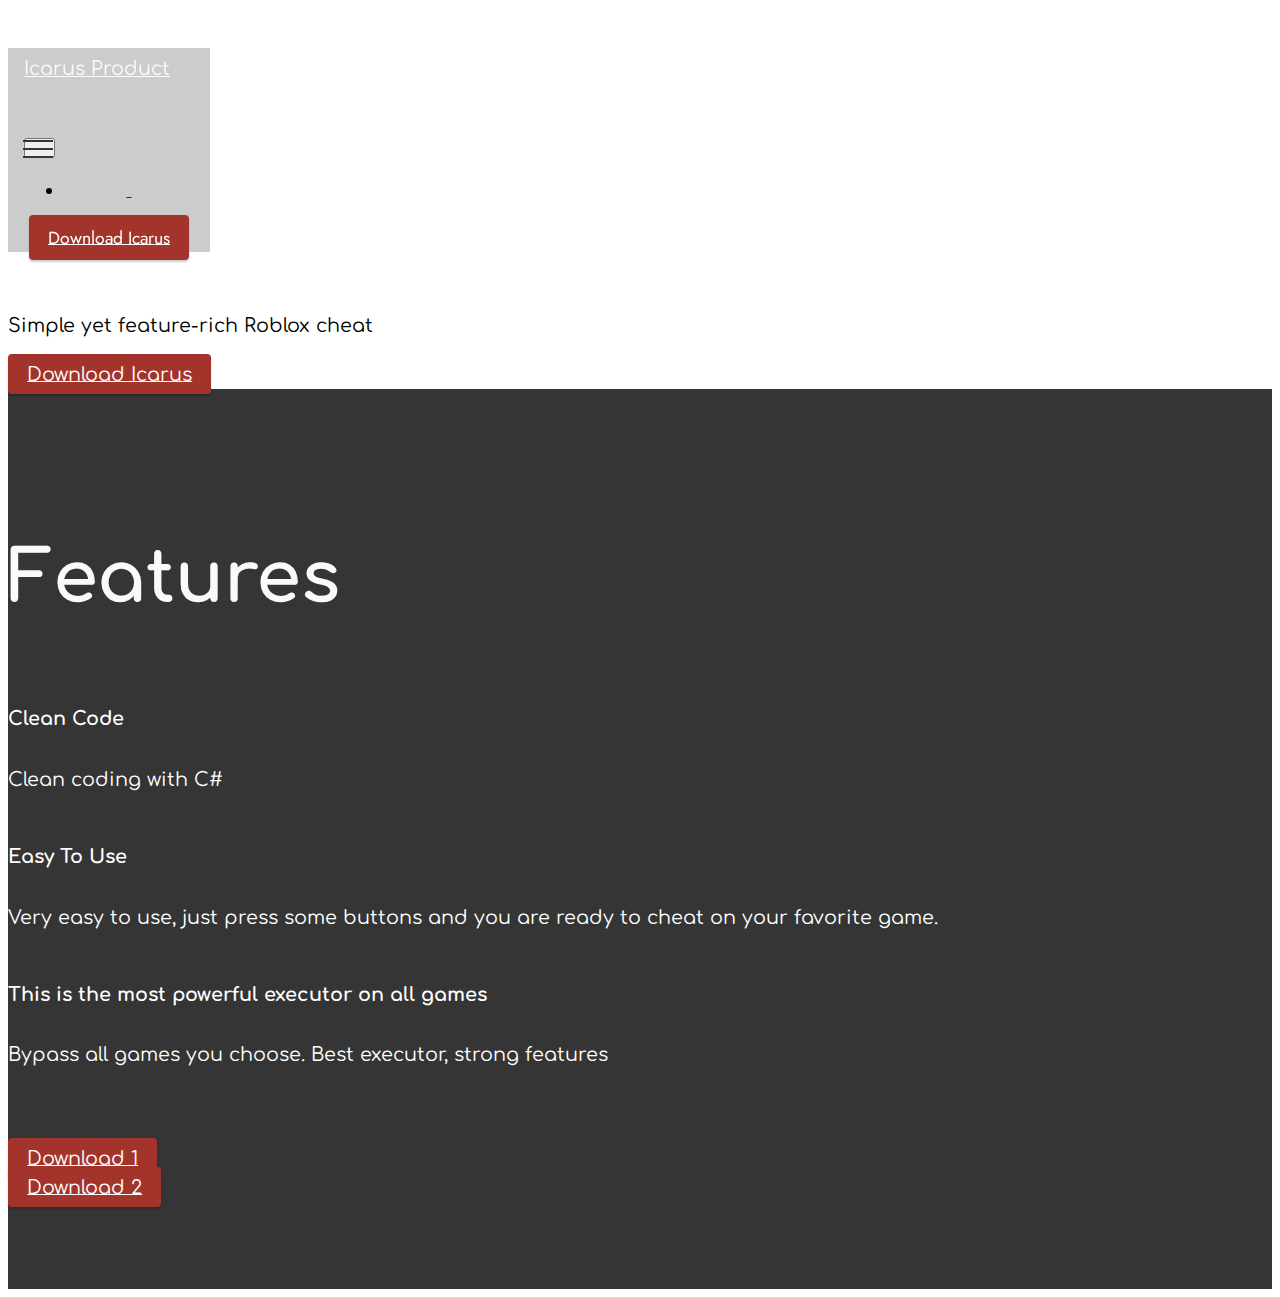
==== commit 58bbf7a9: "Update index.html" ====
--- a/index.html
+++ b/index.html
@@ -1,17 +1,17 @@
 <!DOCTYPE html>
 <html> 
 <head>
-  <meta charset="UTF-8">
-  <meta http-equiv="X-UA-Compatible" content="IE=edge">
-  <meta name="generator" content="Icarus">
-  <meta name="twitter:card" content="summary_large_image">
-  <meta name="twitter:image:src" content="assets/images/favico.png">
-  <meta property="og:image" content="assets/images/favico.png">
-  <meta name="twitter:title" content="Icarus">
-  <meta name="viewport" content="width=device-width, initial-scale=1, minimum-scale=1">
-  <meta name="description" content="This is the most powerful internal cheat on all servers">
-
-  
+  <base href="IcarusExE.github.io" />
+  <meta charset="utf-8" />
+  <meta name="viewport" content="width=device-width, initial-scale=1.0">
+  <meta name="description" content="This is the most powerful internal cheat on all servers.">
+  <meta name="author" content="Icarus">
+  <meta name="Copyright" content="Copyright © 2023 | IcarusExE.github.io | Tüm Hakları Saklıdır.">
+  <meta name="keywords" content="Icarus, IcarusClient, Icarus Client, Minecraft Cheat, Minecraft Hile, Craftrise Hile, Sonoyuncu Hile, Craftrise, Sonoyuncu">
+  <meta http-equiv="content-language" content="tr">
+  <meta name="robots" content="index">
+  <meta name="robots" content="follow">
+  <meta name="robots" content="max-image-preview:[standart]">
   <title>Icarus Product</title>
   <link rel="icon" type="image/x-icon" href="assets/images/favico.png">
   <link rel="stylesheet" href="assets/web/assets/mobirise-icons2/mobirise2.css">
@@ -56,9 +56,9 @@
             <div class="collapse navbar-collapse" id="navbarSupportedContent">
                 <ul class="navbar-nav nav-dropdown" data-app-modern-menu="true"><li class="nav-item"><a class="nav-link link text-black display-4" href="index.html"> &nbsp;</a></li></ul>
                 <div class="icons-menu">
-                    <a class="iconfont-wrapper" href="youtube.com" target="_blank">
+                    <a class="iconfont-wrapper" href="https://ay.link/Icarus" target="_blank">
                         <span class="p-2 mbr-iconfont socicon-youtube socicon" style="color: rgb(192, 192, 192); fill: rgb(192, 192, 192);"></span>
-                    <a class="iconfont-wrapper" href="discord.dom" target="_blank">
+                    <a class="iconfont-wrapper" href="https://ay.link/Discod" target="_blank">
                         <span class="p-2 mbr-iconfont socicon-discord socicon" style="color: rgb(192, 192, 192); fill: rgb(192, 192, 192);"></span>
                   </a>
                     
@@ -83,7 +83,7 @@
             <div class="col-12 col-lg-10">
                 <h1 class="mbr-section-title mbr-fonts-style mbr-white mb-3 display-5"><strong>Icarus </strong><br><strong>Product</strong></h1>
                 
-                <p class="mbr-text mbr-white mbr-fonts-style display-7">Simple yet feature-rich minecraft cheat</p>
+                <p class="mbr-text mbr-white mbr-fonts-style display-7">Simple yet feature-rich Roblox cheat</p>
                 <div class="mbr-section-btn mt-3"><a class="btn btn-primary display-7" href="#content" data-aos="zoom-in">Download Icarus</a></div>
             </div>
         </div>
@@ -111,7 +111,7 @@
                             <span class="mbr-iconfont mobi-mbri-code mobi-mbri"></span>
                         </div>
                         <h5 class="card-title mbr-fonts-style display-7"><strong>Clean Code</strong></h5>
-                        <p class="card-text mbr-fonts-style display-7">Clean coding with c++&nbsp;</p>
+                        <p class="card-text mbr-fonts-style display-7">Clean coding with C#&nbsp;</p>
                     </div>
                 </div>
             </div>
@@ -122,7 +122,7 @@
                             <span class="mbr-iconfont mobi-mbri-setting mobi-mbri"></span>
                         </div>
                         <h5 class="card-title mbr-fonts-style display-7"><strong>Easy To Use</strong></h5>
-                        <p class="card-text mbr-fonts-style display-7">Very easy to use, just press some buttons and you are ready to cheat on your favorite server.</p>
+                        <p class="card-text mbr-fonts-style display-7">Very easy to use, just press some buttons and you are ready to cheat on your favorite game.</p>
                     </div>
                 </div>
             </div>
@@ -132,8 +132,8 @@
                         <div class="iconfont-wrapper">
                             <span class="mbr-iconfont mobi-mbri-website-theme-2 mobi-mbri"></span>
                         </div>
-                        <h5 class="card-title mbr-fonts-style display-7"><strong>This is the most powerful internal cheat on all servers</strong></h5>
-                        <p class="card-text mbr-fonts-style display-7">Bypass all servers you choose.Best İnternal client, Strong Features</p>
+                        <h5 class="card-title mbr-fonts-style display-7"><strong>This is the most powerful executor on all games</strong></h5>
+                        <p class="card-text mbr-fonts-style display-7">Bypass all games you choose. Best executor, strong features</p>
                     </div>
                 </div>
             </div>            
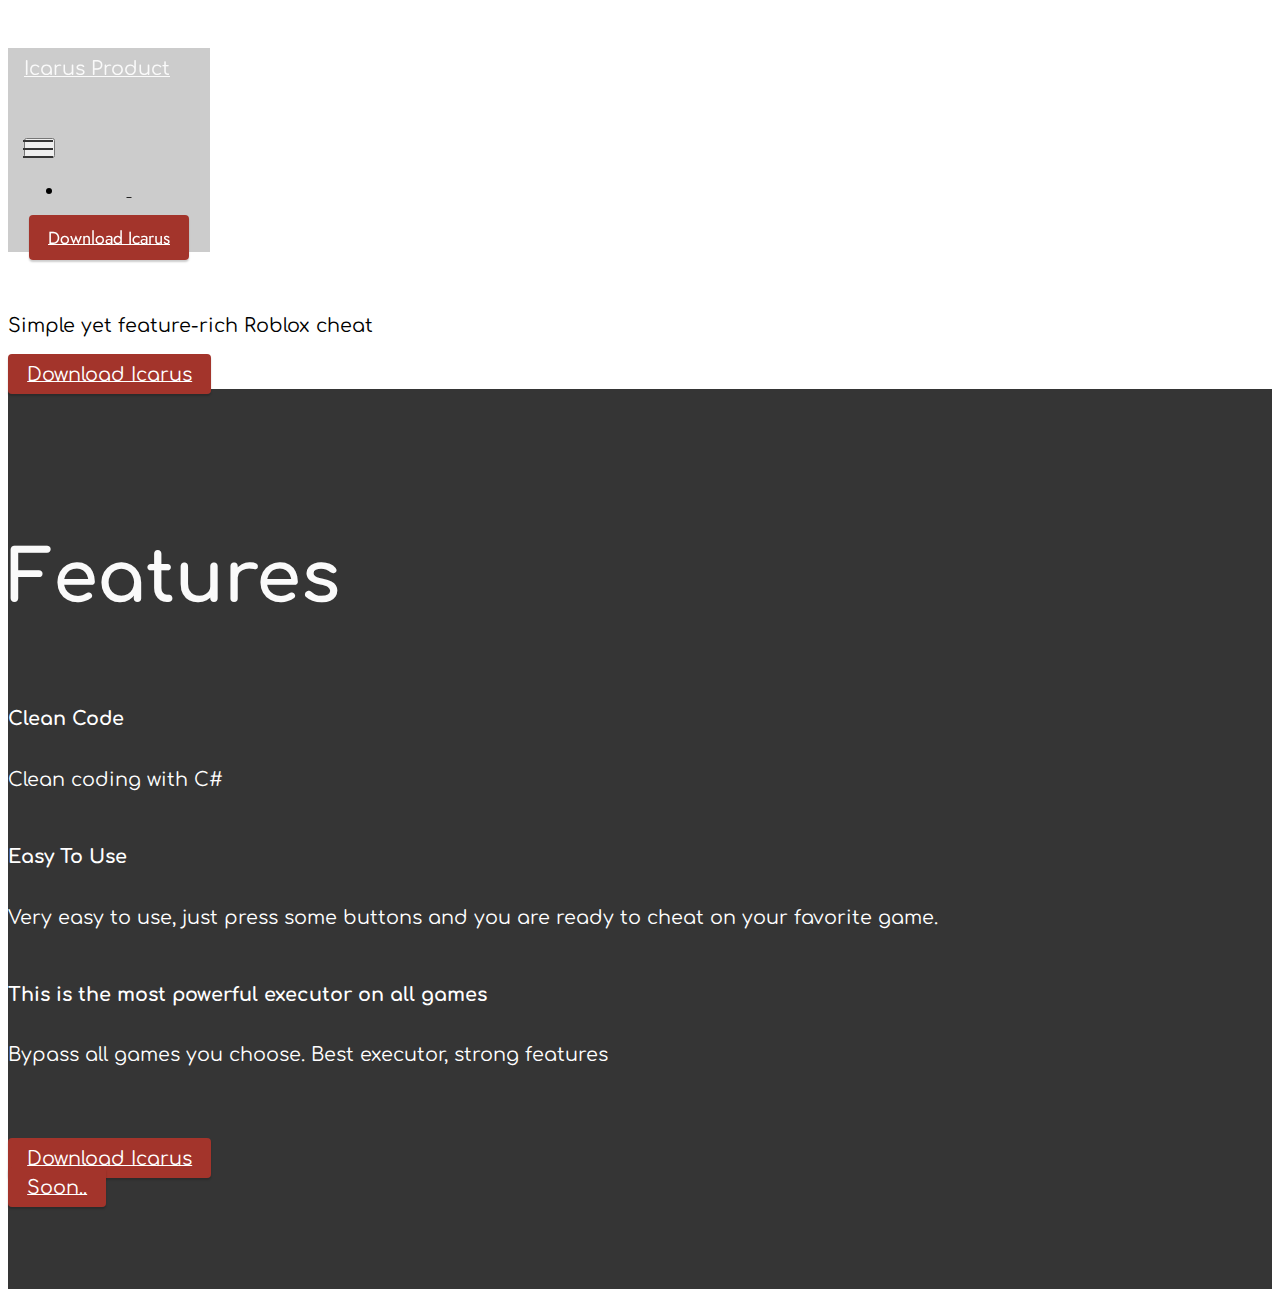
==== commit f7337539: "Update index.html" ====
--- a/index.html
+++ b/index.html
@@ -1,10 +1,21 @@
 <!DOCTYPE html>
 <html> 
 <head>
+	<script async src="https://pagead2.googlesyndication.com/pagead/js/adsbygoogle.js?client=ca-pub-7615385409381135"
+     crossorigin="anonymous"></script>
+	<!-- Google tag (gtag.js) -->
+<script async src="https://www.googletagmanager.com/gtag/js?id=G-ZX2GDGY0GG"></script>
+<script>
+  window.dataLayer = window.dataLayer || [];
+  function gtag(){dataLayer.push(arguments);}
+  gtag('js', new Date());
+
+  gtag('config', 'G-ZX2GDGY0GG');
+</script>
   <base href="IcarusExE.github.io" />
   <meta charset="utf-8" />
   <meta name="viewport" content="width=device-width, initial-scale=1.0">
-  <meta name="description" content="This is the most powerful internal cheat on all servers.">
+  <meta name="description" content="This is the most powerful executor on all games.">
   <meta name="author" content="Icarus">
   <meta name="Copyright" content="Copyright © 2023 | IcarusExE.github.io | Tüm Hakları Saklıdır.">
   <meta name="keywords" content="Icarus, IcarusClient, Icarus Client, Minecraft Cheat, Minecraft Hile, Craftrise Hile, Sonoyuncu Hile, Craftrise, Sonoyuncu">
@@ -148,8 +159,8 @@
                        <div class="iconfont-wrapper">
                             <span class="mbr-iconfont mobi-mbri-download mobi-mbri"></span>
                         </div>
-                <div class="mbr-section-btn mt-3"><a class="btn btn-primary display-7" href="download1.com" data-aos="zoom-in">Download 1</a></div>
-                <div class="mbr-section-btn mt-3"><a class="btn btn-primary display-7" href="download2.com" data-aos="zoom-in">Download 2</a></div>
+                <div class="mbr-section-btn mt-3"><a class="btn btn-primary display-7" href="İndex.html" data-aos="zoom-in">Download Icarus</a></div>
+                <div class="mbr-section-btn mt-3"><a class="btn btn-primary display-7" href="index.html" data-aos="zoom-in">Soon..</a></div>
 		<br/>
   <section id="content">
                 <div class="centred">
